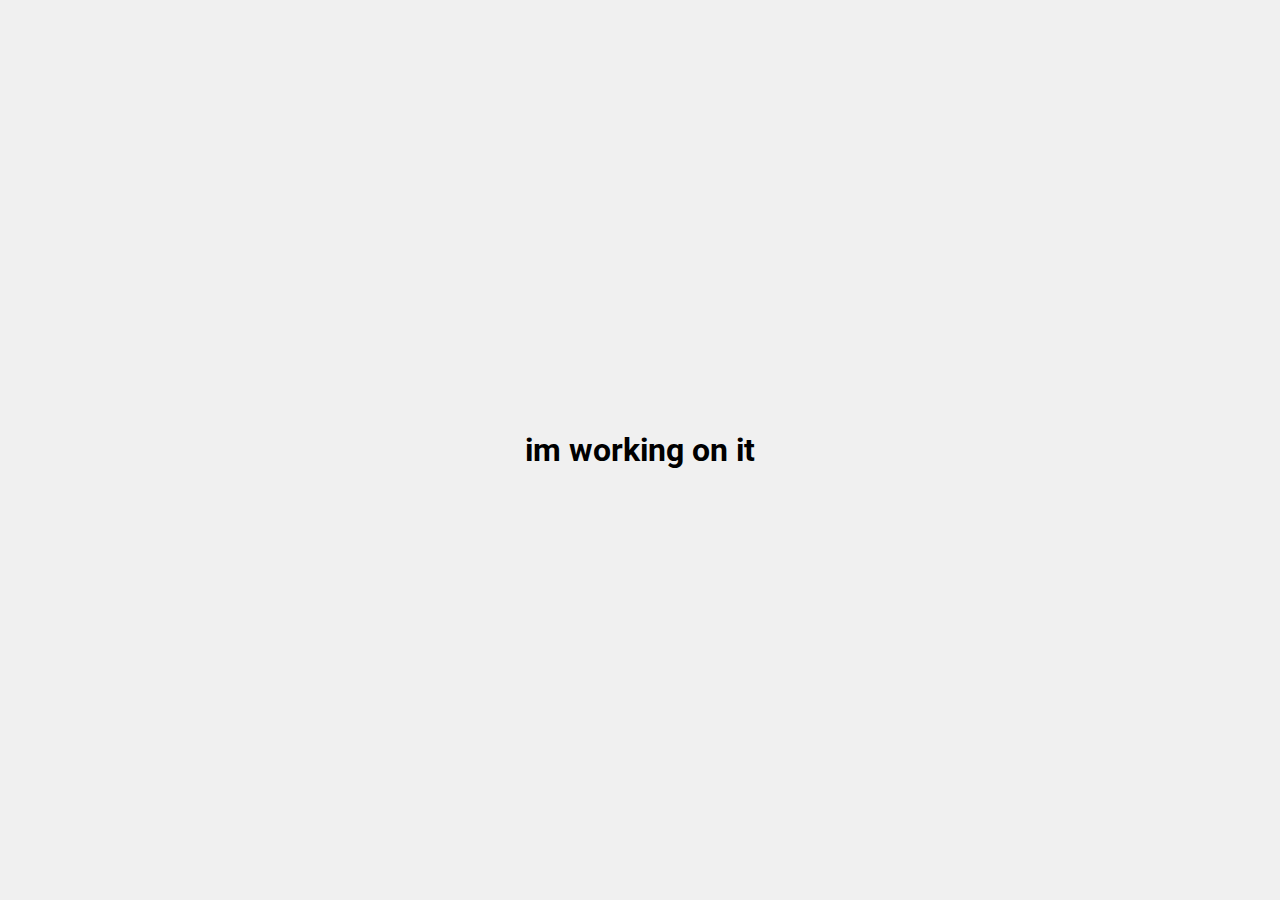
==== index.html @ f1261a75 "updated main page message" ====
<!DOCTYPE html>
<html lang="en">
<head>
    <meta name="viewport" content="width=device-width, initial-scale=1.0">
    <title>Test Website</title>
    <link rel="stylesheet" href="stylesheet.css">
    <link href="https://fonts.googleapis.com/css2?family=Roboto:wght@400;700&display=swap" rel="stylesheet">
</head>
<body>
    <div class="container">
        <h1>im working on it</h1>
    </div>
</body>
</html>
---- stylesheet.css ----
body {
    margin: 0;
    padding: 0;
    display: flex;
    justify-content: center;
    align-items: center;
    height: 100vh;
    font-family: 'Roboto', sans-serif;
    background-color: #f0f0f0;
}

.container {
    text-align: center;
}
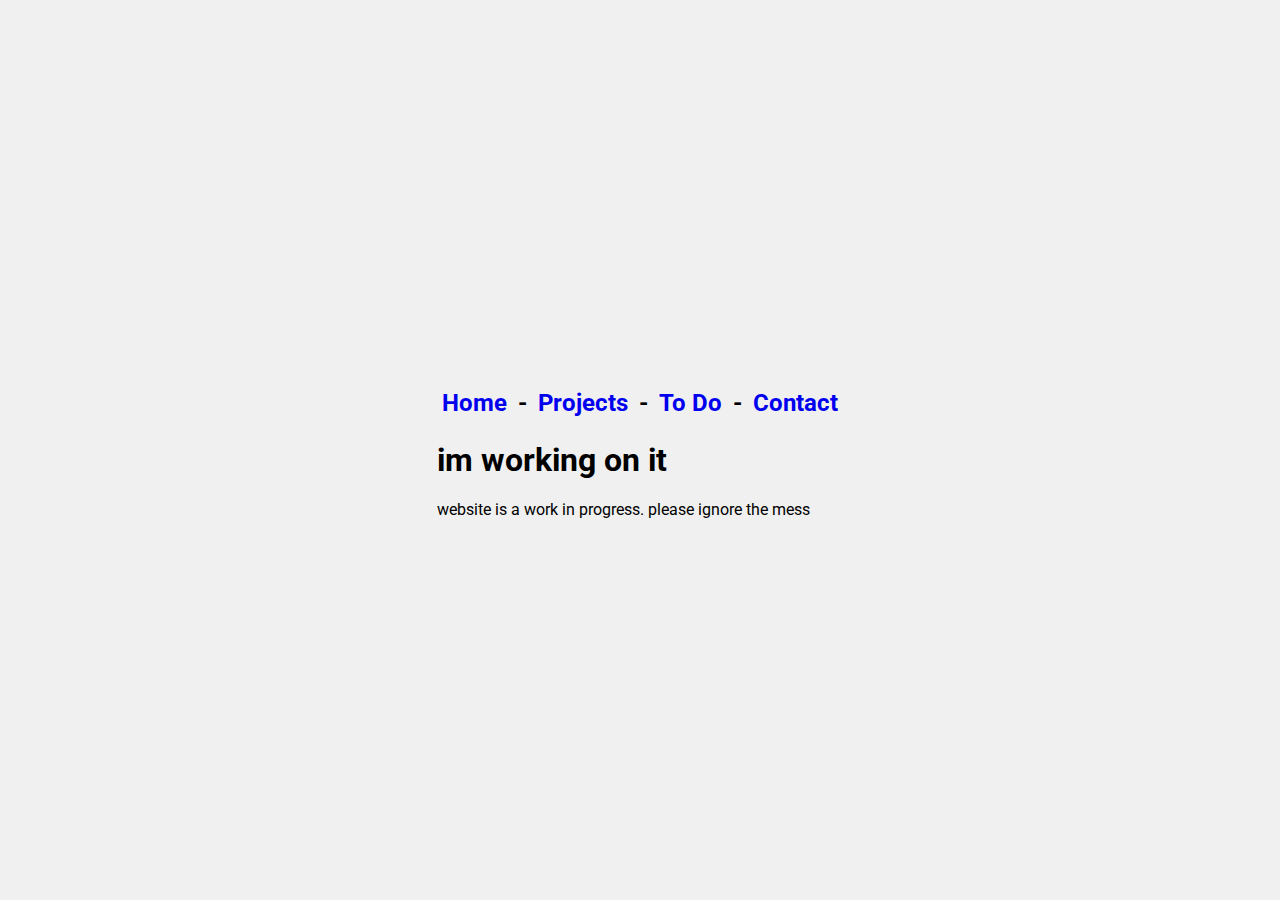
==== commit c9f081d1: "added nav links" ====
--- a/index.html
+++ b/index.html
@@ -1,14 +1,35 @@
 <!DOCTYPE html>
+
 <html lang="en">
+
 <head>
     <meta name="viewport" content="width=device-width, initial-scale=1.0">
-    <title>Test Website</title>
+    <title> website soon</title>
     <link rel="stylesheet" href="stylesheet.css">
     <link href="https://fonts.googleapis.com/css2?family=Roboto:wght@400;700&display=swap" rel="stylesheet">
+
 </head>
 <body>
+
     <div class="container">
-        <h1>im working on it</h1>
+    
+    <div class="navLinks">
+        <h2>
+        <p>
+            <span class="selected"> <a href="https://www.actuallykron.com">Home</a> </span> -
+            <span class="notSelected"> <a href="/projects">Projects</a> </span> -
+            <span class="notSelected"> <a href="/todo">To Do</a> </span> - 
+            <span class="notSelected"> <a href="/contact">Contact</a> </span>
+        </p>
+        </h2>
     </div>
+
+    <div class="mainContent"> 
+        <h1> im working on it </h1>
+        <p> website is a work in progress. please ignore the mess </p>
+    </div>
+
+    </div>
+
 </body>
 </html>
--- a/stylesheet.css
+++ b/stylesheet.css
@@ -2,13 +2,28 @@
     margin: 0;
     padding: 0;
     display: flex;
-    justify-content: center;
-    align-items: center;
+    justify-content: center; /* allign horizontally */
+    align-items: center; /* allign vertically */
     height: 100vh;
     font-family: 'Roboto', sans-serif;
     background-color: #f0f0f0;
 }
 
+.navLinks {
+    width: 100%;
+    text-align: right;
+}
+
+.navLinks a {
+    padding: 5px;
+    width: 25%;
+    text-decoration: none;
+}
+
+.navLinks a:hover {
+    text-decoration: underline;
+}
+
 .container {
-    text-align: center;
+    text-align: left;
 }
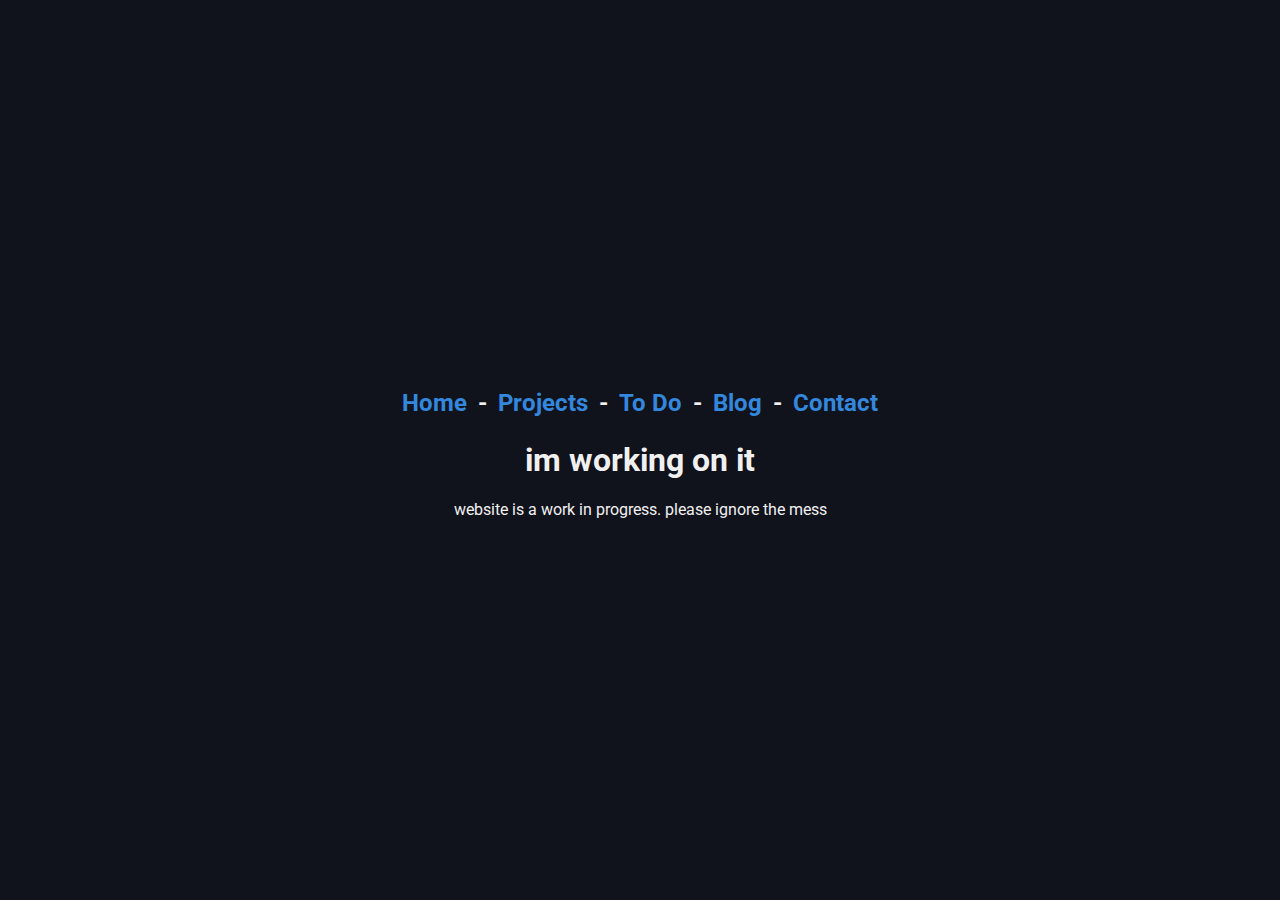
==== commit 808c9df4: "added blog page" ====
--- a/index.html
+++ b/index.html
@@ -16,9 +16,10 @@
     <div class="navLinks">
         <h2>
         <p>
-            <span class="selected"> <a href="https://www.actuallykron.com">Home</a> </span> -
+            <span class="selected"> <a href="/index">Home</a> </span> -
             <span class="notSelected"> <a href="/projects">Projects</a> </span> -
             <span class="notSelected"> <a href="/todo">To Do</a> </span> - 
+            <span class="notSelected"> <a href="/blog">Blog</a> </span> - 
             <span class="notSelected"> <a href="/contact">Contact</a> </span>
         </p>
         </h2>
--- a/stylesheet.css
+++ b/stylesheet.css
@@ -6,24 +6,32 @@
     align-items: center; /* allign vertically */
     height: 100vh;
     font-family: 'Roboto', sans-serif;
-    background-color: #f0f0f0;
+    background-color: #10121c;
+
 }
 
 .navLinks {
     width: 100%;
-    text-align: right;
+    text-align: center;
 }
 
 .navLinks a {
+    color: #3388de;
     padding: 5px;
     width: 25%;
     text-decoration: none;
 }
 
 .navLinks a:hover {
+    color: #3859b3;
     text-decoration: underline;
 }
 
+.navLinks a:visited {
+    color: #3388de;
+}
+
 .container {
-    text-align: left;
+    color: #f0f0f0;;
+    text-align: center;
 }
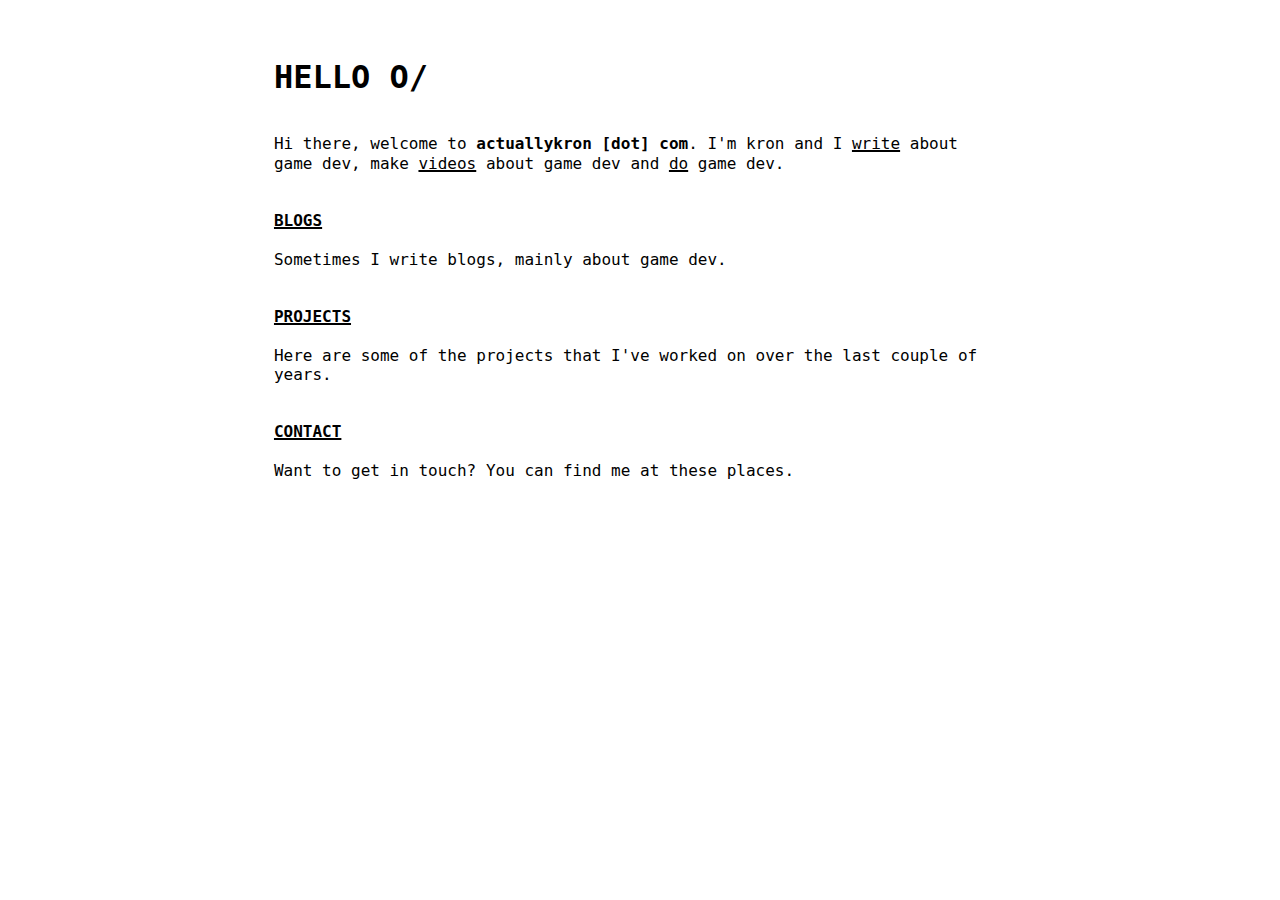
==== commit e73b17ae: "new website" ====
--- a/index.html
+++ b/index.html
@@ -1,36 +1,38 @@
 <!DOCTYPE html>
-
-<html lang="en">
-
+<html xmlns="http://www.w3.org/1999/xhtml" lang="en" xml:lang="en">
 <head>
-    <meta name="viewport" content="width=device-width, initial-scale=1.0">
-    <title> website soon</title>
-    <link rel="stylesheet" href="stylesheet.css">
-    <link href="https://fonts.googleapis.com/css2?family=Roboto:wght@400;700&display=swap" rel="stylesheet">
-
+  <meta charset="utf-8" />
+  <meta name="generator" content="pandoc" />
+  <meta name="viewport" content="width=device-width, initial-scale=1.0, user-scalable=yes" />
+  <meta name="author" content="kron" />
+  <title>kron - home</title>
+  <link rel="stylesheet" href="styles.css" />
 </head>
 <body>
 
-    <div class="container">
-    
-    <div class="navLinks">
-        <h2>
-        <p>
-            <span class="selected"> <a href="/index">Home</a> </span> -
-            <span class="notSelected"> <a href="/projects">Projects</a> </span> -
-            <span class="notSelected"> <a href="/todo">To Do</a> </span> - 
-            <span class="notSelected"> <a href="/blog">Blog</a> </span> - 
-            <span class="notSelected"> <a href="/contact">Contact</a> </span>
-        </p>
-        </h2>
-    </div>
+<!-- <label class="debug-toggle-label"><input type="checkbox" class="debug-toggle" /> Debug mode</label> -->
+<nav id="TOC" role="doc-toc">
+<h1 id="toc-title">Hello o/</h1>
+<p> Hi there, welcome to <b> actuallykron [dot] com</b>. I'm kron and I <a href="blogs.html">write</a> about game dev, make <a href="https://www.youtube.com/@actuallykron", target="_blank">videos</a> about game dev and <a href="projects.html">do</a> game dev.</p>
+</nav>
 
-    <div class="mainContent"> 
-        <h1> im working on it </h1>
-        <p> website is a work in progress. please ignore the mess </p>
-    </div>
+<h2><a href="blogs.html"> Blogs </a></h2>
+<p> Sometimes I write blogs, mainly about game dev.</p>
 
-    </div>
+<!-- <h2><a href="thought-wall.html"> Thought Wall </a></h2>
+<p> A wall of random thoughts. </p> -->
+
+<h2><a href="projects.html"> Projects </a></h2>
+<p> Here are some of the projects that I've worked on over the last couple of years.</p>
+
+<h2><a href="contact.html"> Contact </a></h2>
+<p> Want to get in touch? You can find me at these places.</p>
+
+<!-- <h2><a href="random.html"> Random </a></h2>
+<p> Be redirected to a random thing I think is cool.</p> -->
+
+  <div class="debug-grid"></div>
+  <script src="script.js"></script>
 
 </body>
 </html>
--- a/styles.css
+++ b/styles.css
@@ -0,0 +1,457 @@
+@import url('https://fonts.cdnfonts.com/css/jetbrains-mono-2');
+
+:root {
+  --font-family: "JetBrains Mono", monospace;
+  --line-height: 1.20rem;
+  --border-thickness: 2px;
+  --text-color: #000;
+  --text-color-alt: #666;
+  --background-color: #fff;
+  --background-color-alt: #eee;
+
+  --font-weight-normal: 500;
+  --font-weight-medium: 600;
+  --font-weight-bold: 800;
+
+  font-family: var(--font-family);
+  font-optical-sizing: auto;
+  font-weight: var(--font-weight-normal);
+  font-style: normal;
+  font-variant-numeric: tabular-nums lining-nums;
+  font-size: 16px;
+}
+
+@media (prefers-color-scheme: dark) {
+  :root {
+    --text-color: #fff;
+    --text-color-alt: #aaa;
+    --background-color: #000;
+    --background-color-alt: #111;
+  }
+}
+
+* {
+  box-sizing: border-box;
+}
+
+
+* + * {
+  margin-top: var(--line-height);
+}
+
+html {
+  display: flex;
+  width: 100%;
+  margin: 0;
+  padding: 0;
+  flex-direction: column;
+  align-items: center;
+  background: var(--background-color);
+  color: var(--text-color);
+}
+
+body {
+  position: relative;
+  width: 100%;
+  margin: 0;
+  padding: var(--line-height) 2ch;
+  max-width: calc(min(80ch, round(down, 100%, 1ch)));
+  line-height: var(--line-height);
+  overflow-x: hidden;
+}
+
+@media screen and (max-width: 480px) {
+  :root {
+    font-size: 14px;
+  }
+  body {
+    padding: var(--line-height) 1ch;
+  }
+}
+
+h1, h2, h3, h4, h5, h6 {
+  font-weight: var(--font-weight-bold);
+  margin: calc(var(--line-height) * 2) 0 var(--line-height);
+  line-height: var(--line-height);
+}
+
+h1 {
+  font-size: 2rem;
+  line-height: calc(2 * var(--line-height));
+  margin-bottom: calc(var(--line-height) * 2);
+  text-transform: uppercase;
+}
+h2 {
+  font-size: 1rem;
+  text-transform: uppercase;
+}
+
+hr {
+  position: relative;
+  display: block;
+  height: var(--line-height);
+  margin: calc(var(--line-height) * 1.5) 0;
+  border: none;
+  color: var(--text-color);
+}
+hr:after {
+  display: block;
+  content: "";
+  position: absolute;
+  top: calc(var(--line-height) / 2 - var(--border-thickness));
+  left: 0;
+  width: 100%;
+  border-top: calc(var(--border-thickness) * 3) double var(--text-color);
+  height: 0;
+}
+
+a {
+  text-decoration-thickness: var(--border-thickness);
+}
+
+a:link, a:visited {
+  color: var(--text-color);
+}
+
+p {
+  margin-bottom: var(--line-height);
+}
+
+strong {
+  font-weight: var(--font-weight-bold);
+}
+em {
+  font-style: italic;
+}
+
+sub {
+  position: relative;
+  display: inline-block;
+  margin: 0;
+  vertical-align: sub;
+  line-height: 0;
+  width: calc(1ch / 0.75);
+  font-size: .75rem;
+}
+
+table {
+  position: relative;
+  top: calc(var(--line-height) / 2);
+  width: calc(round(down, 100%, 1ch));
+  border-collapse: collapse;
+  margin: 0 0 calc(var(--line-height) * 2);
+}
+
+th, td {
+  border: var(--border-thickness) solid var(--text-color);
+  padding: 
+    calc((var(--line-height) / 2))
+    calc(1ch - var(--border-thickness) / 2)
+    calc((var(--line-height) / 2) - (var(--border-thickness)))
+  ;
+  line-height: var(--line-height);
+  vertical-align: top;
+  text-align: left;
+}
+table tbody tr:first-child > * {
+  padding-top: calc((var(--line-height) / 2) - var(--border-thickness));
+}
+
+
+th {
+  font-weight: 700;
+}
+.width-min {
+  width: 0%;
+}
+.width-auto {
+  width: 100%;
+}
+
+.header {
+  margin-bottom: calc(var(--line-height) * 2);
+}
+.header h1 {
+  margin: 0;
+}
+.header tr td:last-child {
+  text-align: right;
+}
+
+p {
+  word-break: break-word;
+  word-wrap: break-word;
+  hyphens: auto;
+}
+
+img, video {
+  display: block;
+  width: 100%;
+  object-fit: contain;
+  overflow: hidden;
+}
+img {
+  font-style: italic;
+  color: var(--text-color-alt);
+}
+
+details {
+  border: var(--border-thickness) solid var(--text-color);
+  padding: calc(var(--line-height) - var(--border-thickness)) 1ch;
+  margin-bottom: var(--line-height);
+}
+
+summary {
+  font-weight: var(--font-weight-medium);
+  cursor: pointer;
+}
+details[open] summary {
+  margin-bottom: var(--line-height);
+}
+
+details ::marker {
+  display: inline-block;
+  content: '▶';
+  margin: 0;
+}
+details[open] ::marker {
+  content: '▼';
+}
+
+details :last-child {
+  margin-bottom: 0;
+}
+
+pre {
+  white-space: pre;
+  overflow-x: auto;
+  margin: var(--line-height) 0;
+  overflow-y: hidden;
+}
+figure pre {
+  margin: 0;
+}
+
+pre, code {
+  font-family: var(--font-family);
+}
+
+code {
+  font-weight: var(--font-weight-medium);
+}
+
+figure {
+  margin: calc(var(--line-height) * 2) 3ch;
+  overflow-x: auto;
+  overflow-y: hidden;
+}
+
+figcaption {
+  display: block;
+  font-style: italic;
+  margin-top: var(--line-height);
+}
+
+ul, ol {
+  padding: 0;
+  margin: 0 0 var(--line-height);
+}
+
+ul {
+  list-style-type: square;
+  padding: 0 0 0 2ch;
+}
+ol {
+  list-style-type: none;
+  counter-reset: item;
+  padding: 0;
+}
+ol ul,
+ol ol,
+ul ol,
+ul ul {
+  padding: 0 0 0 3ch;
+  margin: 0;
+}
+ol li:before { 
+  content: counters(item, ".") ". ";
+  counter-increment: item;
+  font-weight: var(--font-weight-medium);
+}
+
+li {
+  margin: 0;
+  padding: 0;
+}
+
+li::marker {
+  line-height: 0;
+}
+
+::-webkit-scrollbar {
+    height: var(--line-height);
+}
+
+input, button, textarea {
+  border: var(--border-thickness) solid var(--text-color);
+  padding: 
+    calc(var(--line-height) / 2 - var(--border-thickness))
+    calc(1ch - var(--border-thickness));
+  margin: 0;
+  font: inherit;
+  font-weight: inherit;
+  height: calc(var(--line-height) * 2);
+  width: auto;
+  overflow: visible;
+  background: var(--background-color);
+  color: var(--text-color);
+  line-height: normal;
+  -webkit-font-smoothing: inherit;
+  -moz-osx-font-smoothing: inherit;
+  -webkit-appearance: none;
+}
+
+input[type=checkbox] {
+  display: inline-grid;
+  place-content: center;
+  vertical-align: top;
+  width: 2ch;
+  height: var(--line-height);
+  cursor: pointer;
+}
+input[type=checkbox]:checked:before {
+  content: "";
+  width: 1ch;
+  height: calc(var(--line-height) / 2);
+  background: var(--text-color);
+}
+
+button:focus, input:focus {
+  --border-thickness: 3px;
+  outline: none;
+}
+
+input {
+  width: calc(round(down, 100%, 1ch));
+}
+::placeholder {
+  color: var(--text-color-alt);
+  opacity: 1;
+}
+::-ms-input-placeholder {
+  color: var(--text-color-alt);
+}
+button::-moz-focus-inner {
+  padding: 0;
+  border: 0
+}
+
+button {
+  text-transform: uppercase;
+  font-weight: var(--font-weight-medium);
+  cursor: pointer;
+}
+
+button:hover {
+  background: var(--background-color-alt);
+}
+button:active {
+  transform: translate(2px, 2px);
+}
+
+label {
+  display: block;
+  width: calc(round(down, 100%, 1ch));
+  height: auto;
+  line-height: var(--line-height);
+  font-weight: var(--font-weight-medium);
+  margin: 0;
+}
+
+label input {
+  width: 100%;
+}
+
+.tree, .tree ul {
+  position: relative;
+  padding-left: 0;
+  list-style-type: none;
+  line-height: var(--line-height);
+}
+.tree ul {
+  margin: 0;
+}
+.tree ul li {
+  position: relative;
+  padding-left: 1.5ch;
+  margin-left: 1.5ch;
+  border-left: var(--border-thickness) solid var(--text-color);
+}
+.tree ul li:before {
+  position: absolute;
+  display: block;
+  top: calc(var(--line-height) / 2);
+  left: 0;
+  content: "";
+  width: 1ch;
+  border-bottom: var(--border-thickness) solid var(--text-color);
+}
+.tree ul li:last-child {
+  border-left: none;
+}
+.tree ul li:last-child:after {
+  position: absolute;
+  display: block;
+  top: 0;
+  left: 0;
+  content: "";
+  height: calc(var(--line-height) / 2);
+  border-left: var(--border-thickness) solid var(--text-color);
+}
+
+.grid {
+  --grid-cells: 0;
+  display: flex;
+  gap: 1ch;
+  width: calc(round(down, 100%, (1ch * var(--grid-cells)) - (1ch * var(--grid-cells) - 1)));
+  margin-bottom: var(--line-height);
+}
+
+.grid > *,
+.grid > input {
+  flex: 0 0 calc(round(down, (100% - (1ch * (var(--grid-cells) - 1))) / var(--grid-cells), 1ch));
+}
+.grid:has(> :last-child:nth-child(1)) { --grid-cells: 1; }
+.grid:has(> :last-child:nth-child(2)) { --grid-cells: 2; }
+.grid:has(> :last-child:nth-child(3)) { --grid-cells: 3; }
+.grid:has(> :last-child:nth-child(4)) { --grid-cells: 4; }
+.grid:has(> :last-child:nth-child(5)) { --grid-cells: 5; }
+.grid:has(> :last-child:nth-child(6)) { --grid-cells: 6; }
+.grid:has(> :last-child:nth-child(7)) { --grid-cells: 7; }
+.grid:has(> :last-child:nth-child(8)) { --grid-cells: 8; }
+.grid:has(> :last-child:nth-child(9)) { --grid-cells: 9; }
+
+/* DEBUG UTILITIES */
+
+.debug .debug-grid {
+  --color: color-mix(in srgb, var(--text-color) 10%, var(--background-color) 90%);
+  position: absolute;
+  top: 0;
+  left: 0;
+  right: 0;
+  bottom: 0;
+  z-index: -1;
+  background-image:
+    repeating-linear-gradient(var(--color) 0 1px, transparent 1px 100%),
+    repeating-linear-gradient(90deg, var(--color) 0 1px, transparent 1px 100%);
+  background-size: 1ch var(--line-height);
+  margin: 0;
+}
+
+.debug .off-grid {
+  background: rgba(255, 0, 0, 0.1);
+}
+
+.debug-toggle-label {
+  text-align: right;
+}
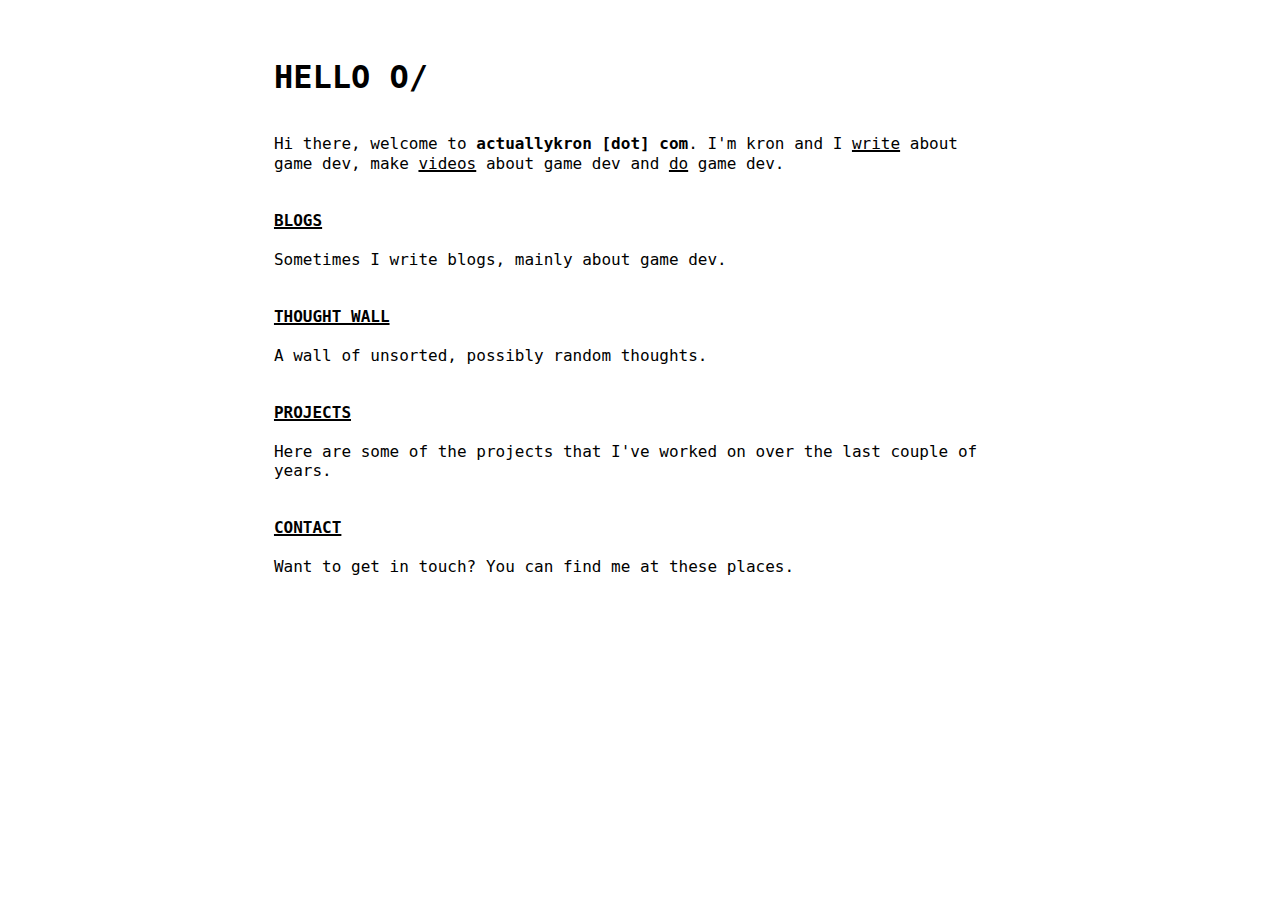
==== commit e4f43836: "added thought wall" ====
--- a/index.html
+++ b/index.html
@@ -19,8 +19,8 @@
 <h2><a href="blogs.html"> Blogs </a></h2>
 <p> Sometimes I write blogs, mainly about game dev.</p>
 
-<!-- <h2><a href="thought-wall.html"> Thought Wall </a></h2>
-<p> A wall of random thoughts. </p> -->
+<h2><a href="thought-wall.html"> Thought Wall </a></h2>
+<p> A wall of unsorted, possibly random thoughts. </p>
 
 <h2><a href="projects.html"> Projects </a></h2>
 <p> Here are some of the projects that I've worked on over the last couple of years.</p>
--- a/styles.css
+++ b/styles.css
@@ -178,10 +178,15 @@
   text-align: right;
 }
 
+/* p {
+  word-break: break-word;
+  word-wrap: break-word;
+  hyphens: auto;
+} */
+
 p {
   word-break: break-word;
   word-wrap: break-word;
-  hyphens: auto;
 }
 
 img, video {
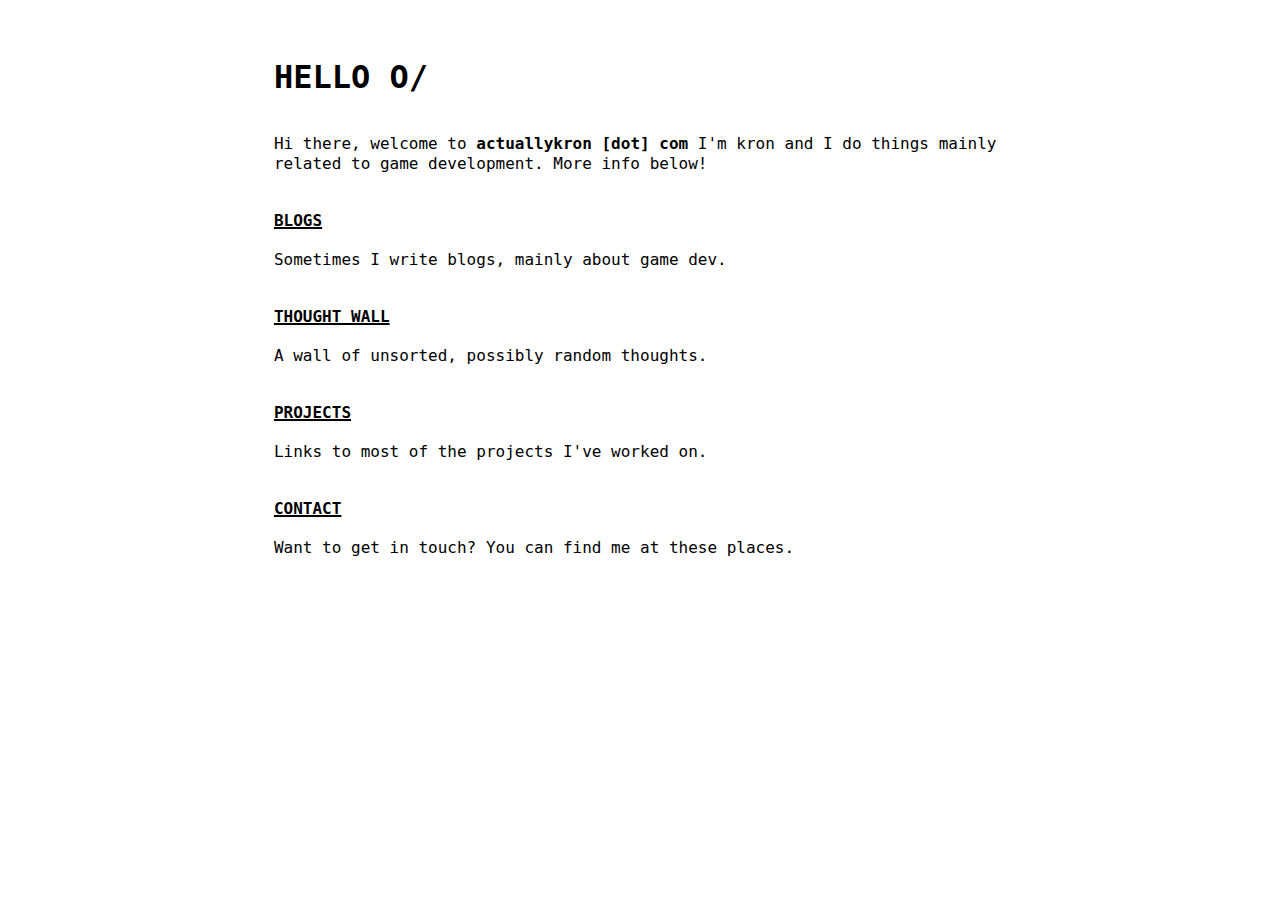
==== commit 5f275f93: "updated index page" ====
--- a/index.html
+++ b/index.html
@@ -1,38 +1,39 @@
-<!DOCTYPE html>
-<html xmlns="http://www.w3.org/1999/xhtml" lang="en" xml:lang="en">
-<head>
-  <meta charset="utf-8" />
-  <meta name="generator" content="pandoc" />
-  <meta name="viewport" content="width=device-width, initial-scale=1.0, user-scalable=yes" />
-  <meta name="author" content="kron" />
-  <title>kron - home</title>
-  <link rel="stylesheet" href="styles.css" />
-</head>
-<body>
-
-<!-- <label class="debug-toggle-label"><input type="checkbox" class="debug-toggle" /> Debug mode</label> -->
-<nav id="TOC" role="doc-toc">
-<h1 id="toc-title">Hello o/</h1>
-<p> Hi there, welcome to <b> actuallykron [dot] com</b>. I'm kron and I <a href="blogs.html">write</a> about game dev, make <a href="https://www.youtube.com/@actuallykron", target="_blank">videos</a> about game dev and <a href="projects.html">do</a> game dev.</p>
-</nav>
-
-<h2><a href="blogs.html"> Blogs </a></h2>
-<p> Sometimes I write blogs, mainly about game dev.</p>
-
-<h2><a href="thought-wall.html"> Thought Wall </a></h2>
-<p> A wall of unsorted, possibly random thoughts. </p>
-
-<h2><a href="projects.html"> Projects </a></h2>
-<p> Here are some of the projects that I've worked on over the last couple of years.</p>
-
-<h2><a href="contact.html"> Contact </a></h2>
-<p> Want to get in touch? You can find me at these places.</p>
-
-<!-- <h2><a href="random.html"> Random </a></h2>
-<p> Be redirected to a random thing I think is cool.</p> -->
-
-  <div class="debug-grid"></div>
-  <script src="script.js"></script>
-
-</body>
-</html>
+<!DOCTYPE html>
+<html xmlns="http://www.w3.org/1999/xhtml" lang="en" xml:lang="en">
+<head>
+  <meta charset="utf-8" />
+  <meta name="generator" content="pandoc" />
+  <meta name="viewport" content="width=device-width, initial-scale=1.0, user-scalable=yes" />
+  <meta name="author" content="kron" />
+  <title>kron - home</title>
+  <link rel="stylesheet" href="styles.css" />
+</head>
+<body>
+
+<!-- <label class="debug-toggle-label"><input type="checkbox" class="debug-toggle" /> Debug mode</label> -->
+<nav id="TOC" role="doc-toc">
+<h1 id="toc-title">Hello o/</h1>
+<!-- <p> Hi there, welcome to <b> actuallykron [dot] com</b>. I'm kron and I <a href="blogs.html">write</a> about game dev, make <a href="https://www.youtube.com/@actuallykron", target="_blank">videos</a> about game dev and <a href="projects.html">do</a> game dev.</p> -->
+<p>Hi there, welcome to <b>actuallykron [dot] com</b> I'm kron and I do things mainly related to game development. More info below!</p>
+</nav>
+
+<h2><a href="blogs.html"> Blogs </a></h2>
+<p> Sometimes I write blogs, mainly about game dev.</p>
+
+<h2><a href="thought-wall.html"> Thought Wall </a></h2>
+<p> A wall of unsorted, possibly random thoughts. </p>
+
+<h2><a href="projects.html"> Projects </a></h2>
+<p> Links to most of the projects I've worked on.</p>
+
+<h2><a href="contact.html"> Contact </a></h2>
+<p> Want to get in touch? You can find me at these places.</p>
+
+<!-- <h2><a href="random.html"> Random </a></h2>
+<p> Be redirected to a random thing I think is cool.</p> -->
+
+  <div class="debug-grid"></div>
+  <script src="script.js"></script>
+
+</body>
+</html>
